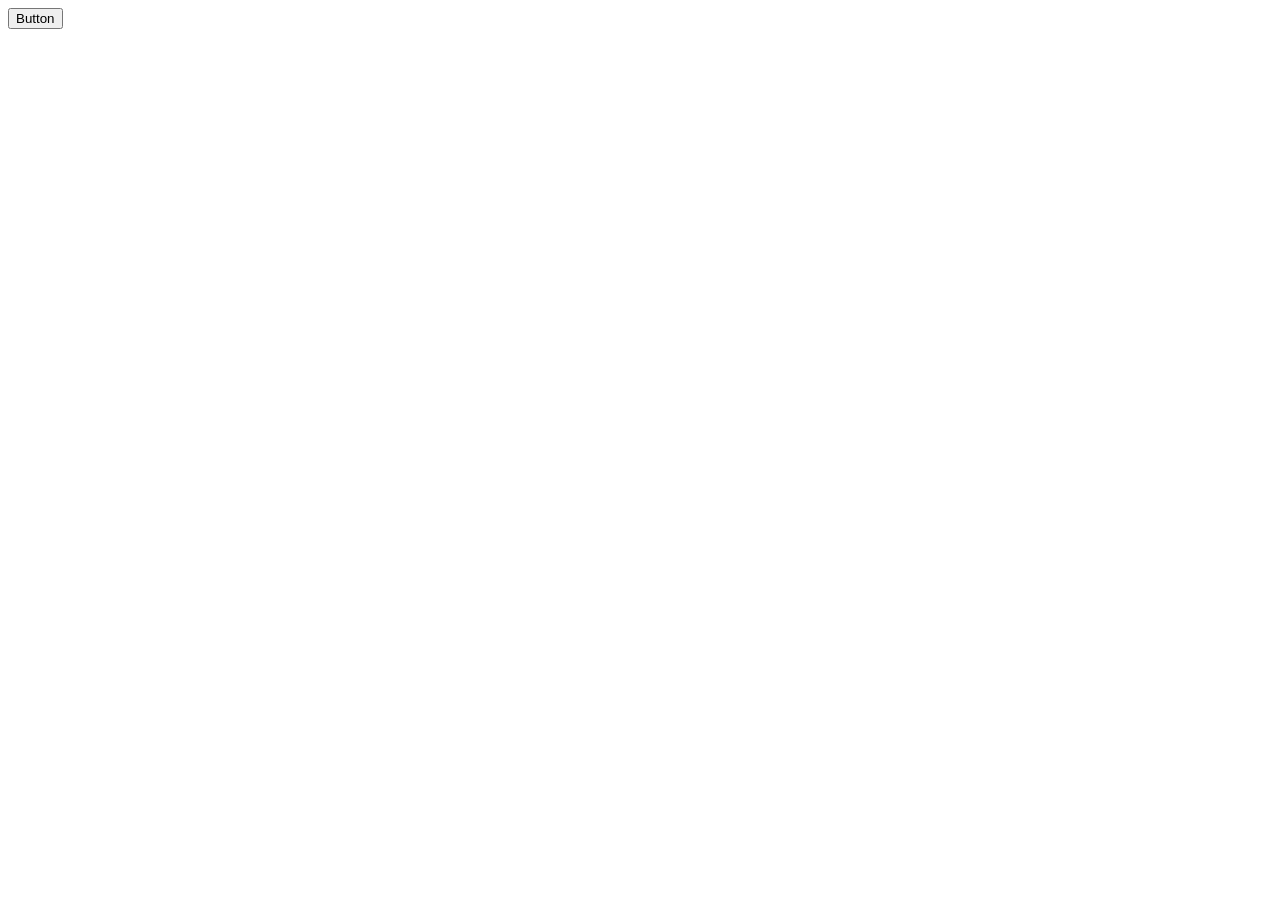
==== index2.html @ 8751a933 "knopka" ====
<!DOCTYPE html>
<html lang="en">
<head>
    <meta charset="UTF-8">
    <meta name="viewport" content="width=device-width, initial-scale=1.0">
    <title>Document</title>
</head>
<body>
    
    <button>Button</button>
</body>
</html>
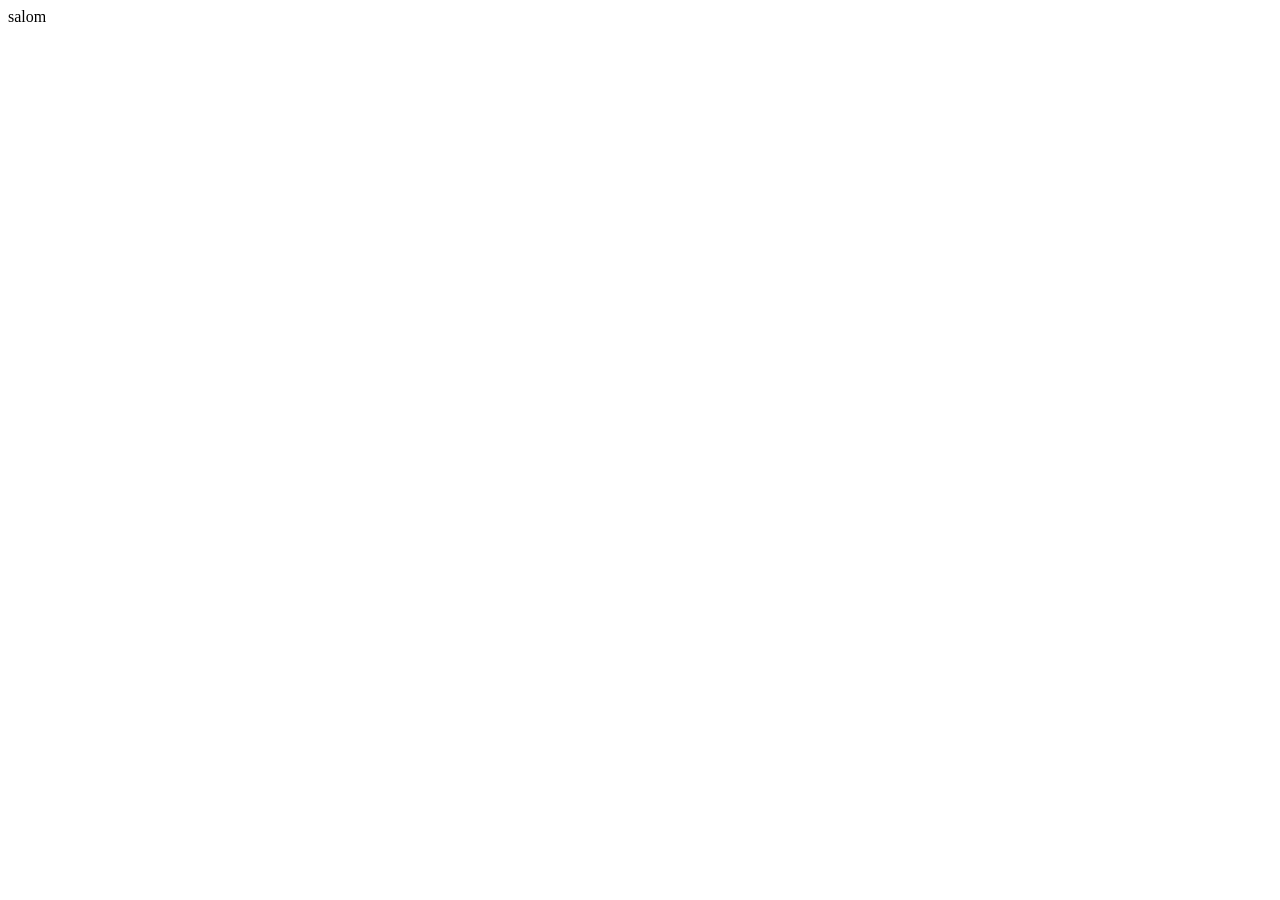
==== commit 5ae680b2: "dhgef" ====
--- a/index2.html
+++ b/index2.html
@@ -7,6 +7,7 @@
 </head>
 <body>
     
-    <button>Button</button>
+
+    salom
 </body>
 </html>
